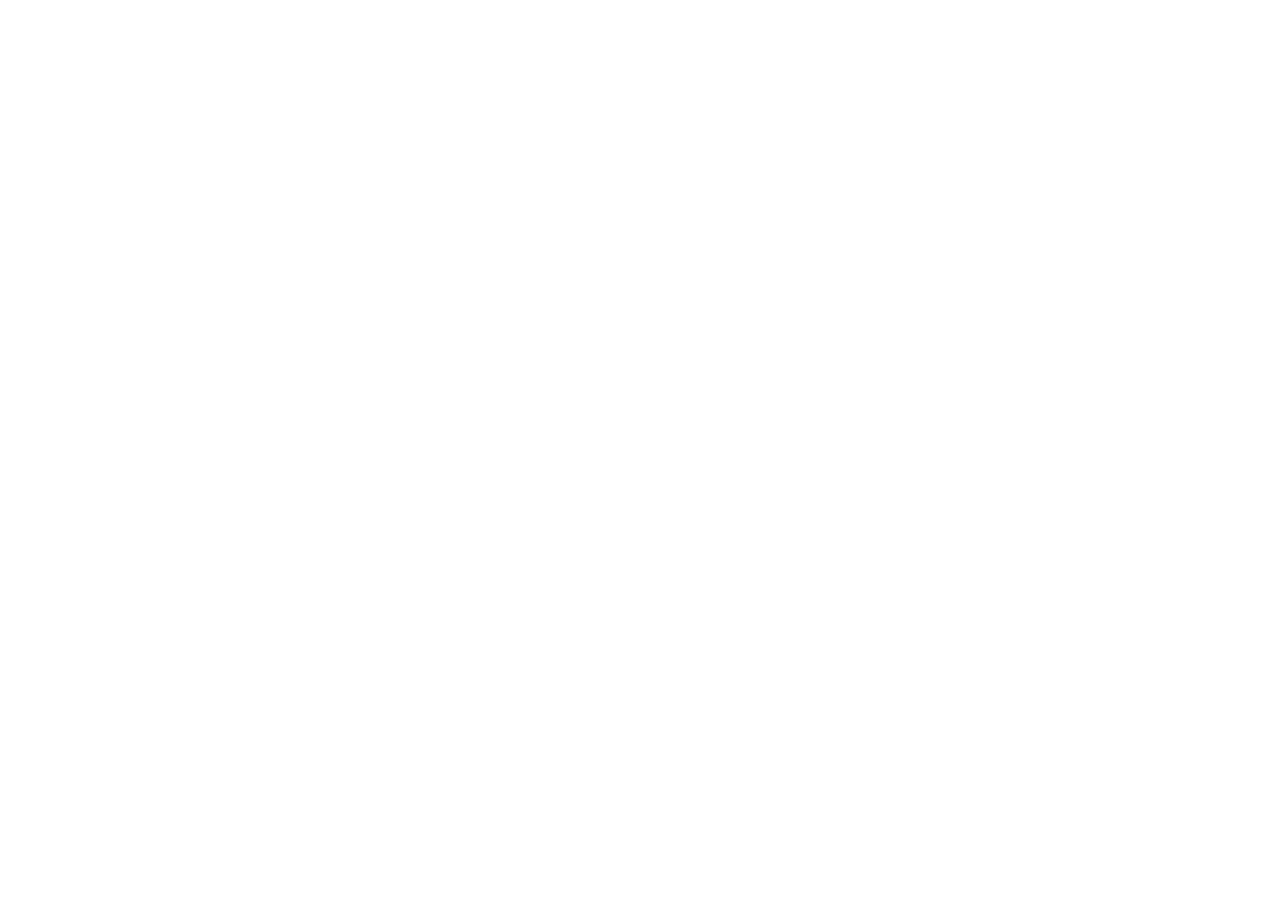
==== Pari e Dispari/Index.html @ d359b89c "Creazione area di lavoro Pari e Dispari" ====
<!DOCTYPE html>
<html lang="en">
    <head>
        <meta charset="UTF-8">
        <meta http-equiv="X-UA-Compatible" content="IE=edge">
        <meta name="viewport" content="width=device-width, initial-scale=1.0">
        <title>Pari e Dispari</title>
        <link rel="stylesheet" href="./css/style.css">
    </head>
    <body>
        <script type="text/javascript" src="./js/javascript.js"></script>
    </body>
</html>
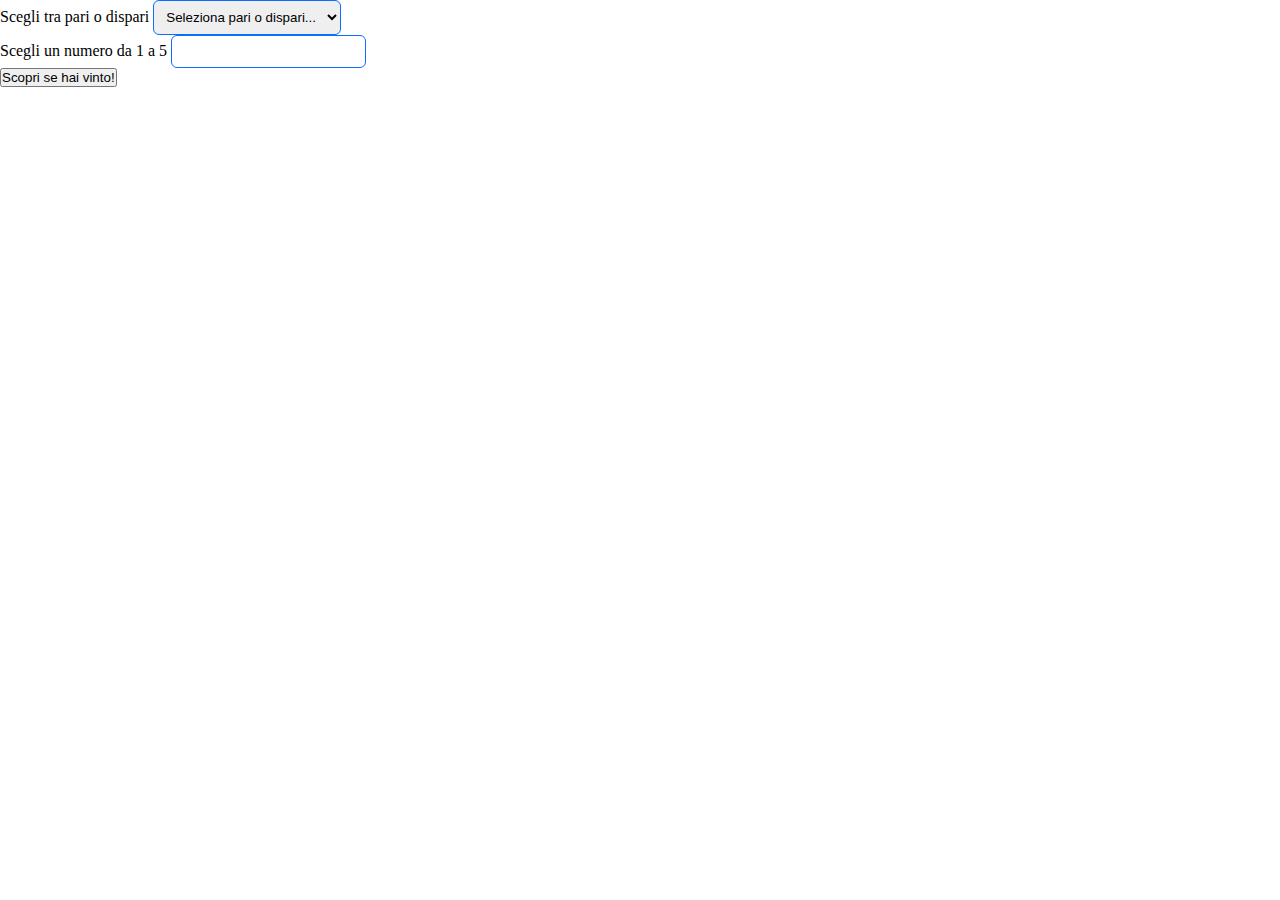
==== commit 30b83cd5: "Fine bonus" ====
--- a/Pari e Dispari/Index.html
+++ b/Pari e Dispari/Index.html
@@ -6,8 +6,41 @@
         <meta name="viewport" content="width=device-width, initial-scale=1.0">
         <title>Pari e Dispari</title>
         <link rel="stylesheet" href="./css/style.css">
+        <!-- CSS only -->
+        <link href="https://cdn.jsdelivr.net/npm/bootstrap@5.2.3/dist/css/bootstrap.min.css" rel="stylesheet" integrity="sha384-rbsA2VBKQhggwzxH7pPCaAqO46MgnOM80zW1RWuH61DGLwZJEdK2Kadq2F9CUG65" crossorigin="anonymous">
     </head>
     <body>
+        <div class="container-fluid bg-primary height-100 d-flex align-items-center">
+            <div class="container bg-white w-50 p-5 raggio">
+                <div class="row">
+                    <div class="col-6">   
+                        <div class="item d-flex flex-column">
+                            <label class="mb-2" for="pari-o-dispari">Scegli tra pari o dispari</label>
+                            <select class="field" name="pari-o-dispari" id="seleziona-pari-dispari">
+                                <option id="seleziona" value="pari-o-dispari">Seleziona pari o dispari...</option>
+                                <option id="pari" value="pari">Pari</option>
+                                <option id="dispari" value="dispari">Dispari</option>
+                            </select>
+                        </div>      
+                    </div>
+                    <div class="col-6">   
+                        <div class="item d-flex flex-column">
+                            <label class="mb-2" for="numero">Scegli un numero da 1 a 5</label>
+                            <input class="field" type="number" name="numero" id="numero">
+                        </div>      
+                    </div> 
+                </div>
+                <div class="row my-4">
+                    <div class="col">
+                        <div class="item d-flex flex-column">
+                            <button class="btn btn-primary" id="cta">Scopri se hai vinto!</button>
+                        </div>
+                    </div>
+                </div>
+            </div>
+        </div>
+        <!-- JavaScript Bundle with Popper -->
+        <script src="https://cdn.jsdelivr.net/npm/bootstrap@5.2.3/dist/js/bootstrap.bundle.min.js" integrity="sha384-kenU1KFdBIe4zVF0s0G1M5b4hcpxyD9F7jL+jjXkk+Q2h455rYXK/7HAuoJl+0I4" crossorigin="anonymous"></script>
         <script type="text/javascript" src="./js/javascript.js"></script>
     </body>
 </html>--- a/Pari e Dispari/css/style.css
+++ b/Pari e Dispari/css/style.css
@@ -0,0 +1,19 @@
+* {
+    margin: 0;
+    padding: 0;
+    box-sizing: border-box;
+}
+
+.height-100 {
+    height: 100vh;
+}
+
+.raggio, .field {
+    border-radius: 0.375rem;
+}
+
+.field {
+    min-height: 30px;
+    padding: 0.5rem;
+    border: 0.1rem solid #0d6efd ;
+}